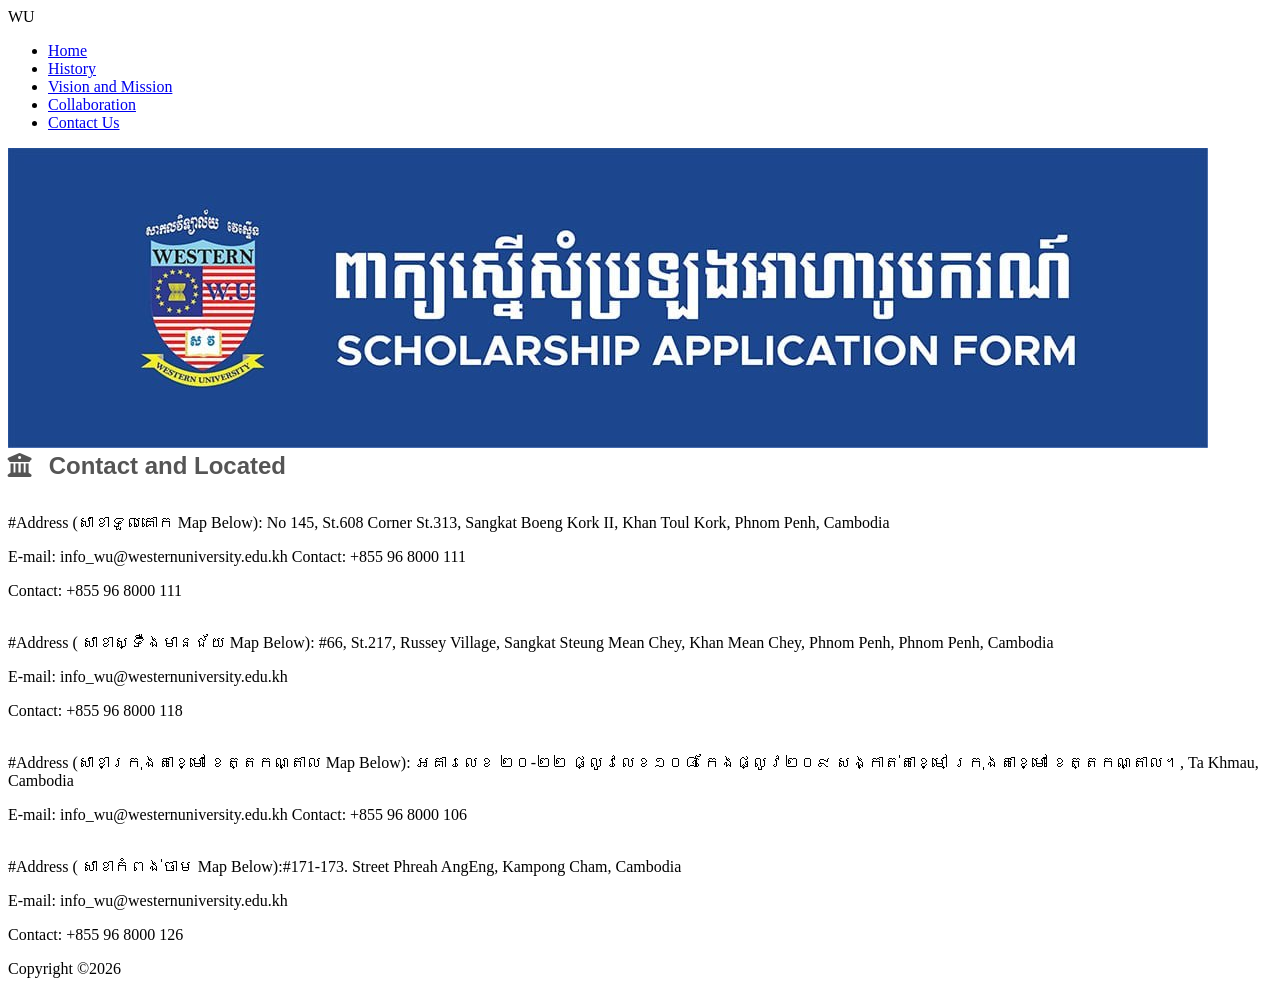
==== contact.html @ 9458eb49 "Add files via upload" ====
<!DOCTYPE html>
<html lang="en">
<head>
<meta charset="UTF-8">
<meta name="viewport" content="width=device-width, initial-scale=1.0">

<link rel="stylesheet" href="CSS/style.css">
</head>
<body>

<!-- Navbar -->
<nav>
<div class="logo">WU</div>

<ul>
<li><a href="index.html">Home</a></li>
<li><a href="about_us.html">History</a></li>
<li><a href="vision_mission.html">Vision and Mission</a></li>
<li><a href="collaboration.html">Collaboration</a></li>
<li><a href="contact.html">Contact Us</a></li>
</ul>
</nav>

<div class="banner">
    <img src="images/4.png" alt="Banner">
</div>
<section class="news">
    <link rel="stylesheet" href="https://cdnjs.cloudflare.com/ajax/libs/font-awesome/6.0.0/css/all.min.css">

<div style="font-size: 24px; font-family: sans-serif; font-weight: bold; color: #555;">
    <i class="fa-solid fa-university" style="margin-right: 10px;"></i> Contact​ and Located
</div>
<div>
    <p><br>#Address (សាខាទួលគោក Map Below): No 145, St.608 Corner St.313, Sangkat Boeng Kork II, Khan Toul Kork, Phnom Penh, Cambodia</p>
    <p>E-mail:​ info_wu@westernuniversity.edu.kh
Contact: +855 96 8000 111</p>
<p>Contact: +855 96 8000 111</p>
<p><br>#Address ( សាខាស្ទឺងមានជ័យ Map Below)​​: #66, St.217, Russey Village, Sangkat Steung Mean Chey, Khan Mean Chey, Phnom Penh, Phnom Penh, Cambodia</p>
<p>E-mail:​ info_wu@westernuniversity.edu.kh</p>
<p>Contact: +855 96 8000 118</p>
<p><br>#Address (សាខាក្រុងតាខ្មៅ ខេត្តកណ្តាល Map Below)​​: អគារលេខ ២០-២២ ផ្លូវលេខ១០៨ កែងផ្លូវ២០៩ សង្កាត់តាខ្មៅ ក្រុងតាខ្មៅ ខេត្តកណ្តាល។, Ta Khmau, Cambodia</p>
<p>E-mail:​ info_wu@westernuniversity.edu.kh
Contact: +855 96 8000 106</p>
<p><br>#Address ( សាខាកំពង់ចាម Map Below​)​​:#171-173. Street Phreah AngEng, Kampong Cham, Cambodia</p>
<p>E-mail:​ info_wu@westernuniversity.edu.kh</p>
<p>Contact: +855 96 8000 126</p>
</div>
</section>

<footer>

Copyright ©2026

</footer>
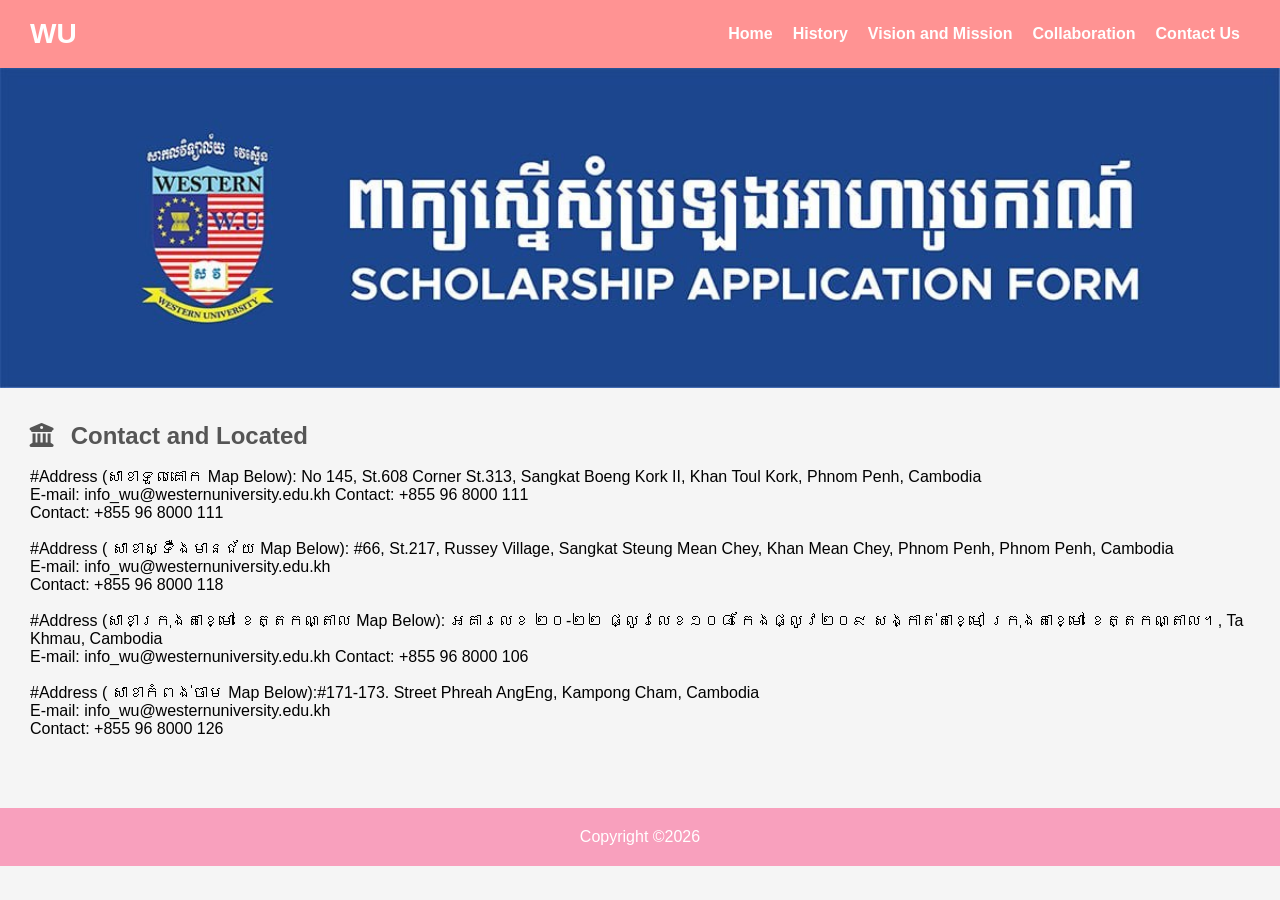
==== commit 11e67425: "Add files via upload" ====
--- a/contact.html
+++ b/contact.html
@@ -4,14 +4,13 @@
 <meta charset="UTF-8">
 <meta name="viewport" content="width=device-width, initial-scale=1.0">
 
-<link rel="stylesheet" href="CSS/style.css">
+<link rel="stylesheet" href="css/style.css">
 </head>
 <body>
 
 <!-- Navbar -->
 <nav>
 <div class="logo">WU</div>
-
 <ul>
 <li><a href="index.html">Home</a></li>
 <li><a href="about_us.html">History</a></li>
--- a/css/style.css
+++ b/css/style.css
@@ -0,0 +1,157 @@
+*{
+margin:0;
+padding:0;
+box-sizing:border-box;
+font-family:Arial,sans-serif;
+}
+
+body{
+background:#f5f5f5;
+}
+/* Navbar */
+
+nav{
+background:#ff9393;
+display:flex;
+justify-content:space-between;
+align-items:center;
+padding:15px 30px;
+}
+.title{
+    padding: 8px;
+    font-size: 24px;
+    border-left-style: solid;
+    border-left-width: 5px;
+    margin: 10px;
+    color: chocolate;
+    text-shadow: 2px 2px 5px red;
+    
+}
+.logo{
+color:white;
+font-size:28px;
+font-weight:bold;
+}
+nav ul{
+display:flex;
+list-style:none;
+padding: 10px ;
+border-radius: 10px;
+transition: all 0.3s ease;
+}
+nav a:hover{
+    background: rgba(255, 255, 255, 0.1);
+    transform: translateY(-3px);
+    text-shadow: 0 0 10px red;
+}
+
+nav ul li{
+margin-left:20px;
+}
+
+nav ul li a{
+color:white;
+text-decoration:none;
+font-weight:bold;
+}
+/* Banner */
+.banner img {
+    width: 100%;
+    height: auto;
+
+}
+.overlay h1{
+font-size:42px;
+}
+
+.overlay p{
+margin-top:10px;
+font-size:22px;
+
+}
+
+.news{
+padding:30px;
+}
+
+.news h2{
+margin-bottom:20px;
+}
+
+.container{
+display:grid;
+grid-template-columns:repeat(auto-fit,minmax(280px,1fr));
+gap:25px;
+}
+
+.card{
+background:white;
+border-radius:10px;
+overflow:hidden;
+box-shadow:0 5px 15px rgba(0,0,0,.15);
+transition:.3s;
+}
+
+.card:hover{
+transform:translateY(-8px);
+}
+
+.card img{
+width:100%;
+height:180px;
+object-fit:cover;
+}
+
+.card h3{
+padding:15px;
+color:#003b92;
+}
+
+.card p{
+padding:0 15px 20px;
+line-height:1.6;
+}
+
+footer{
+margin-top:40px;
+background:hsl(340, 87%, 80%);
+color:white;
+text-align:center;
+padding:20px;
+}
+
+/* Mobile */
+
+@media(max-width:768px){
+
+nav{
+flex-direction:column;
+}
+
+nav ul{
+margin-top:10px;
+flex-wrap:wrap;
+justify-content:center;
+}
+
+.overlay h1{
+font-size:28px;
+}
+
+}
+.mm{
+    display: flex;
+    justify-content: center;
+    gap: 15px;
+}
+.mm img{
+    width: 200px;
+    height: 200px;
+    object-fit: cover;
+    border: 2px solid #4a4848;
+    border-radius: 16px;
+    transition: transform 0.45s cubic-bezier(0.22, 1, 0.36, 1),
+                box-shadow 0.45s cubic-bezier(.22, 1, 0.36, 1);
+    box-shadow:0 8px 20px rgba(0, 0, 0, 0.12);
+    cursor: pointer;
+}
